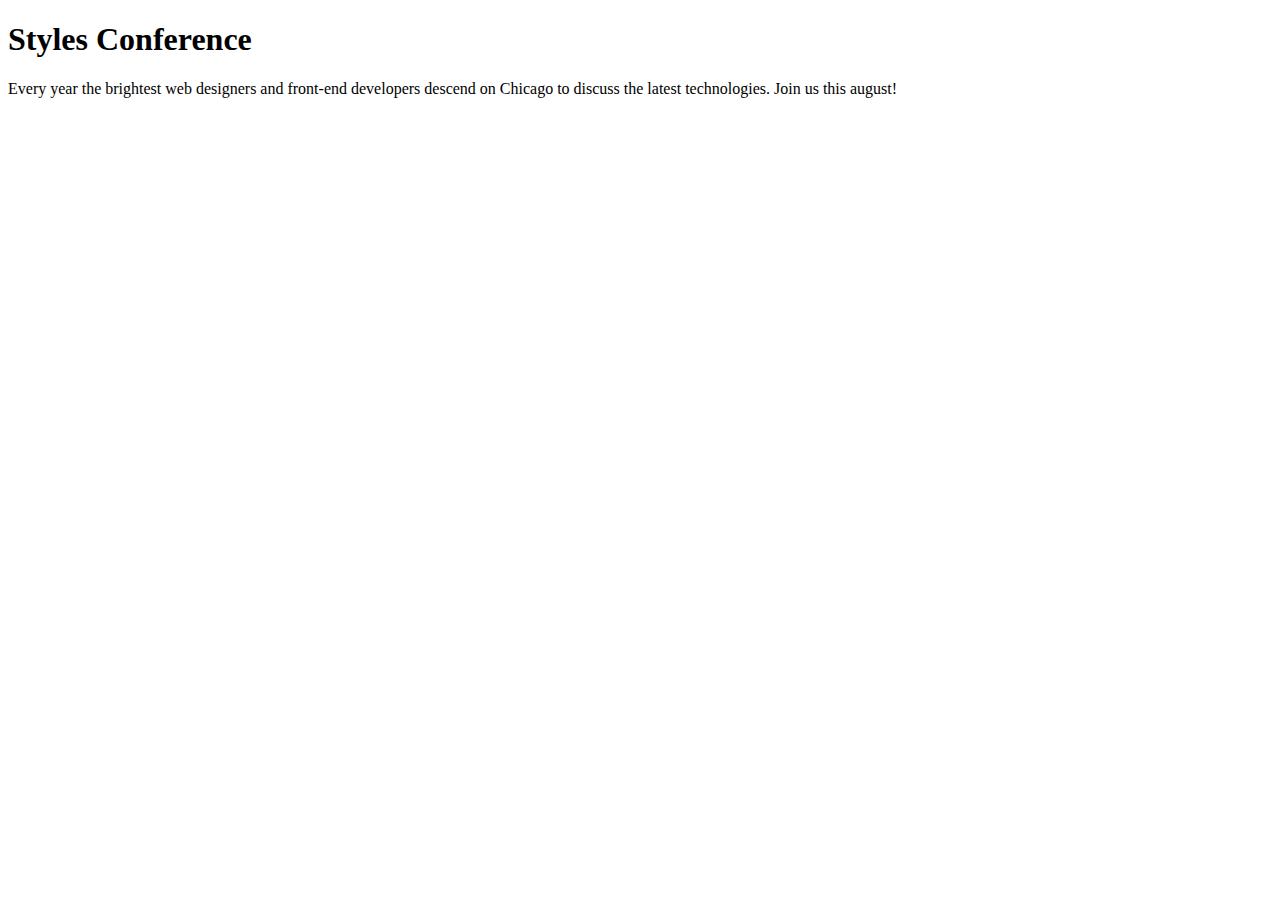
==== styles-conference/index.html @ 2c8822d3 "Add main.css and folders" ====
<!DOCTYPE html>
<html lang="en">
    <head>
        <meta charset="utf-8">
        <title>Styles Conference</title>
    </head>
    <body>
        <h1>Styles Conference</h1>
        <p>Every year the brightest web designers and front-end developers descend on Chicago to discuss the latest technologies. Join us this august!</p>
    </body>
</html>
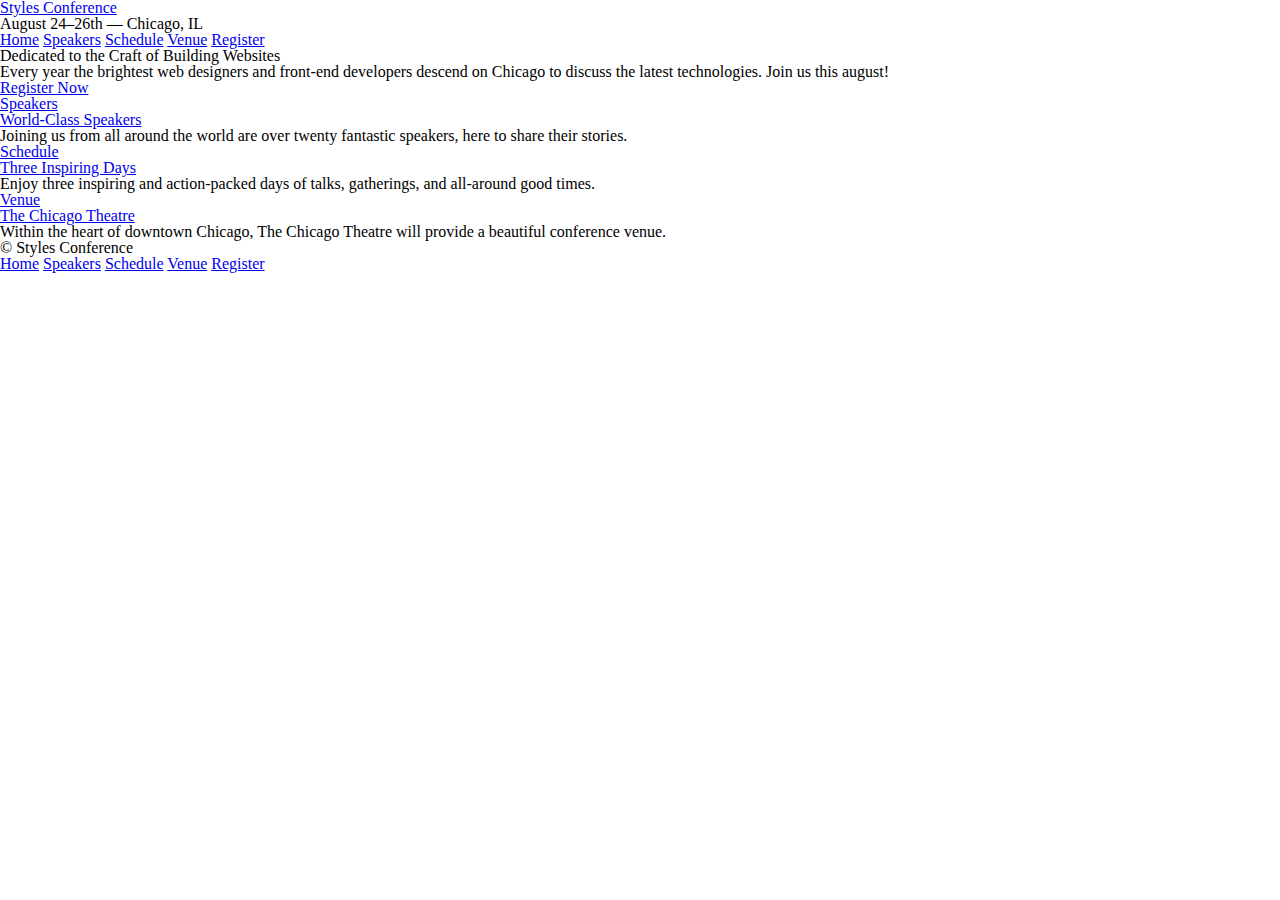
==== commit af9595f9: "Futher index.html work and added speakers, schedule, venue, and register pages" ====
--- a/styles-conference/index.html
+++ b/styles-conference/index.html
@@ -3,9 +3,65 @@
     <head>
         <meta charset="utf-8">
         <title>Styles Conference</title>
+        <link rel="stylesheet" href="assets/stylesheets/main.css"
     </head>
     <body>
-        <h1>Styles Conference</h1>
-        <p>Every year the brightest web designers and front-end developers descend on Chicago to discuss the latest technologies. Join us this august!</p>
+        <header>
+            <h1>
+                <a href="index.html">Styles Conference</h1></a>
+            <h3>August 24&ndash;26th &mdash; Chicago, IL</h3>
+
+            <nav>
+                <a href="index.html">Home</a>
+                <a href="speakers.html">Speakers</a>
+                <a href="schedule.html">Schedule</a>
+                <a href="venue.html">Venue</a>
+                <a href="register.html">Register</a>
+            </nav>
+        </header>
+
+        <section>
+            <h2>Dedicated to the Craft of Building Websites</h2>
+            <p>Every year the brightest web designers and front-end developers descend on Chicago to discuss the latest technologies. Join us this august!</p>
+            <a href="register.html">Register Now</a>
+        </section>
+
+        <section>
+            <section>
+                <a href="speakers.html">
+                    <h5>Speakers</h5>
+                    <h3>World-Class Speakers</h3>
+                </a>
+                <p>Joining us from all around the world are over twenty fantastic speakers, here to share their stories.</p>
+            </section>
+            <section>
+                <a href="schedule.html">
+                    <h5>Schedule</h5>
+                    <h3>Three Inspiring Days</h3>
+                </a>
+                <p>Enjoy three inspiring and action-packed days of talks, gatherings, and all-around good times.</p>
+            </section>
+            <section>
+                <a href="venue.html">
+                    <h5>Venue</h5>
+                    <h3>The Chicago Theatre</h3>
+                </a>
+                <p>Within the heart of downtown Chicago, The Chicago Theatre will provide a beautiful conference venue.</p>
+            </section>
+        </section>
+
+        <footer>
+            <small>&copy; Styles Conference</small>
+
+            <nav>
+                <a href="index.html">Home</a>
+                <a href="speakers.html">Speakers</a>
+                <a href="schedule.html">Schedule</a>
+                <a href="venue.html">Venue</a>
+                <a href="register.html">Register</a>
+            </nav>
+
+        </footer>
+        
     </body>
 </html>--- a/styles-conference/assets/stylesheets/main.css
+++ b/styles-conference/assets/stylesheets/main.css
@@ -0,0 +1,48 @@
+/* http://meyerweb.com/eric/tools/css/reset/ 
+   v2.0 | 20110126
+   License: none (public domain)
+*/
+
+html, body, div, span, applet, object, iframe,
+h1, h2, h3, h4, h5, h6, p, blockquote, pre,
+a, abbr, acronym, address, big, cite, code,
+del, dfn, em, img, ins, kbd, q, s, samp,
+small, strike, strong, sub, sup, tt, var,
+b, u, i, center,
+dl, dt, dd, ol, ul, li,
+fieldset, form, label, legend,
+table, caption, tbody, tfoot, thead, tr, th, td,
+article, aside, canvas, details, embed, 
+figure, figcaption, footer, header, hgroup, 
+menu, nav, output, ruby, section, summary,
+time, mark, audio, video {
+	margin: 0;
+	padding: 0;
+	border: 0;
+	font-size: 100%;
+	font: inherit;
+	vertical-align: baseline;
+}
+/* HTML5 display-role reset for older browsers */
+article, aside, details, figcaption, figure, 
+footer, header, hgroup, menu, nav, section {
+	display: block;
+}
+body {
+	line-height: 1;
+}
+ol, ul {
+	list-style: none;
+}
+blockquote, q {
+	quotes: none;
+}
+blockquote:before, blockquote:after,
+q:before, q:after {
+	content: '';
+	content: none;
+}
+table {
+	border-collapse: collapse;
+	border-spacing: 0;
+}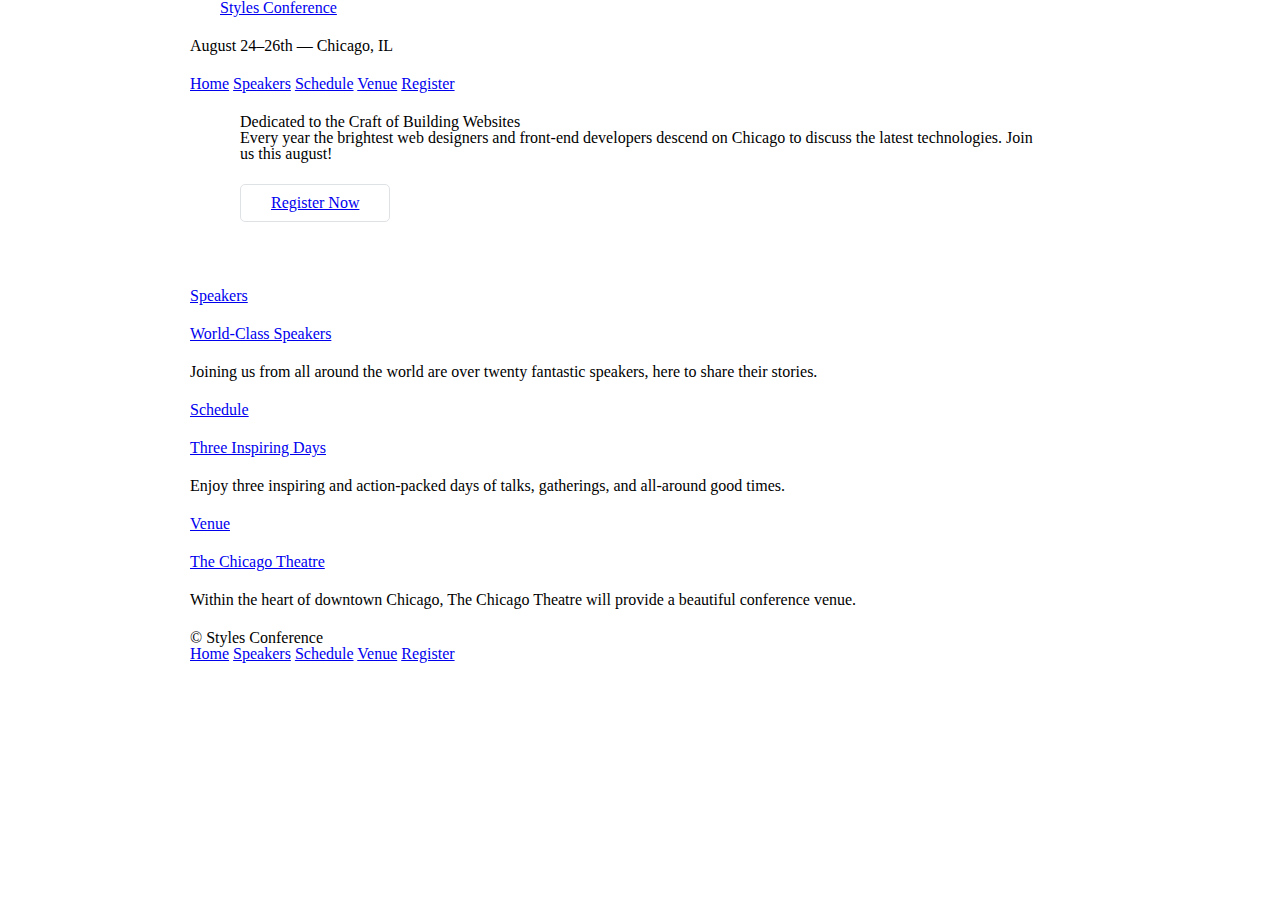
==== commit 64d8773d: "Update styles conference site" ====
--- a/styles-conference/index.html
+++ b/styles-conference/index.html
@@ -6,9 +6,12 @@
         <link rel="stylesheet" href="assets/stylesheets/main.css"
     </head>
     <body>
-        <header>
-            <h1>
-                <a href="index.html">Styles Conference</h1></a>
+        <header class="container">
+            <section class="container">
+                <h1>
+                    <a href="index.html">Styles Conference</a>
+                </h1>                
+            </section>
             <h3>August 24&ndash;26th &mdash; Chicago, IL</h3>
 
             <nav>
@@ -20,13 +23,13 @@
             </nav>
         </header>
 
-        <section>
+        <section class="hero container">
             <h2>Dedicated to the Craft of Building Websites</h2>
             <p>Every year the brightest web designers and front-end developers descend on Chicago to discuss the latest technologies. Join us this august!</p>
-            <a href="register.html">Register Now</a>
+            <a class="btn btn-alt" href="register.html">Register Now</a>
         </section>
 
-        <section>
+        <section class="container">
             <section>
                 <a href="speakers.html">
                     <h5>Speakers</h5>
@@ -50,7 +53,7 @@
             </section>
         </section>
 
-        <footer>
+        <footer class="container">
             <small>&copy; Styles Conference</small>
 
             <nav>
--- a/styles-conference/assets/stylesheets/main.css
+++ b/styles-conference/assets/stylesheets/main.css
@@ -45,4 +45,63 @@
 table {
 	border-collapse: collapse;
 	border-spacing: 0;
-}+}
+
+/*
+  ========================================
+  Grid
+  ========================================
+*/
+
+*,
+*:before,
+*:after {
+  -webkit-box-sizing: border-box;
+     -moz-box-sizing: border-box;
+          box-sizing: border-box;
+}
+
+.container {
+    margin: 0 auto;
+    padding-left: 30px;
+    padding-right: 30px;
+    width: 960px;
+}
+
+/*
+  ========================================
+  Typography
+  ========================================
+*/
+
+h1, h3, h4, h5, p {
+    margin-bottom: 22px;
+  }
+
+/*
+  ========================================
+  Buttons
+  ========================================
+*/
+
+.btn {
+    border-radius: 5px;
+    display: inline-block;
+    margin: 0;
+}
+
+.btn-alt {
+    border: 1px solid #dfe2e5;
+    padding: 10px 30px;
+}
+
+/*
+  ========================================
+  Home
+  ========================================
+*/
+
+.hero {
+    padding: 22px 80px 66px 80px;
+  }
+  